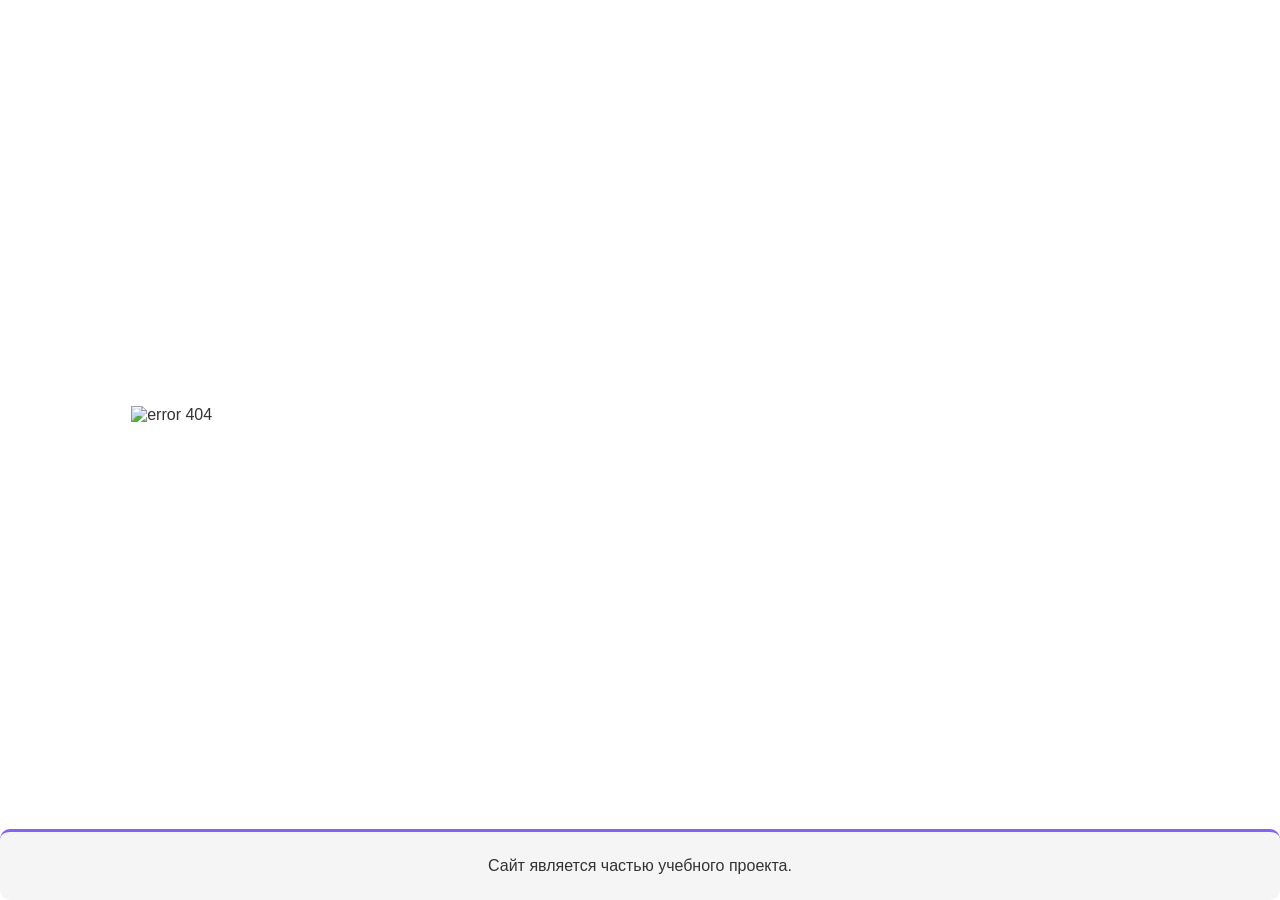
==== DownWithVVP/web/default/index.html @ 388fd5a3 "start rep" ====
<!DOCTYPE html>
<html lang="ru">
<head>
    <meta charset="UTF-8">
    <meta name="viewport" content="width=device-width, initial-scale=1.0">
    <title>Учебный проект</title>
    <style>
        /* Общие стили */
        * {
            margin: 0;
            padding: 0;
            box-sizing: border-box;
        }
        
        body {
            font-size: 16px;
            font-family: "PT Astra Sans", Arial, sans-serif;
            background-color: white;
            color: #333;
            min-height: 100vh;
            display: flex;
            flex-direction: column;
        }
        
        /* Основной контент */
        main {
            display: flex;
            justify-content: center;
            align-items: center;
            flex-grow: 1;
            padding: 4px;
        }
        
        /* Изображение */
        main img {
            width: 80%;
            height: auto;
            object-fit: contain;
        }
        
        /* Подвал */
        footer {
            text-align: center;
            padding: 25px;
            background-color: #f5f5f5;
            border-radius: 10px;
            border-top: 3px solid rgb(134, 98, 242);
        }
        
        footer p {
            margin-bottom: 10px;
        }
        
        footer p:last-child {
            margin-bottom: 0;
        }
    </style>
</head>
<body>
    <main>
        <img src="/404.png" alt="error 404">
    </main>
    
    <footer>
        <p>Сайт является частью учебного проекта.</p>
    </footer>
</body>
</html>
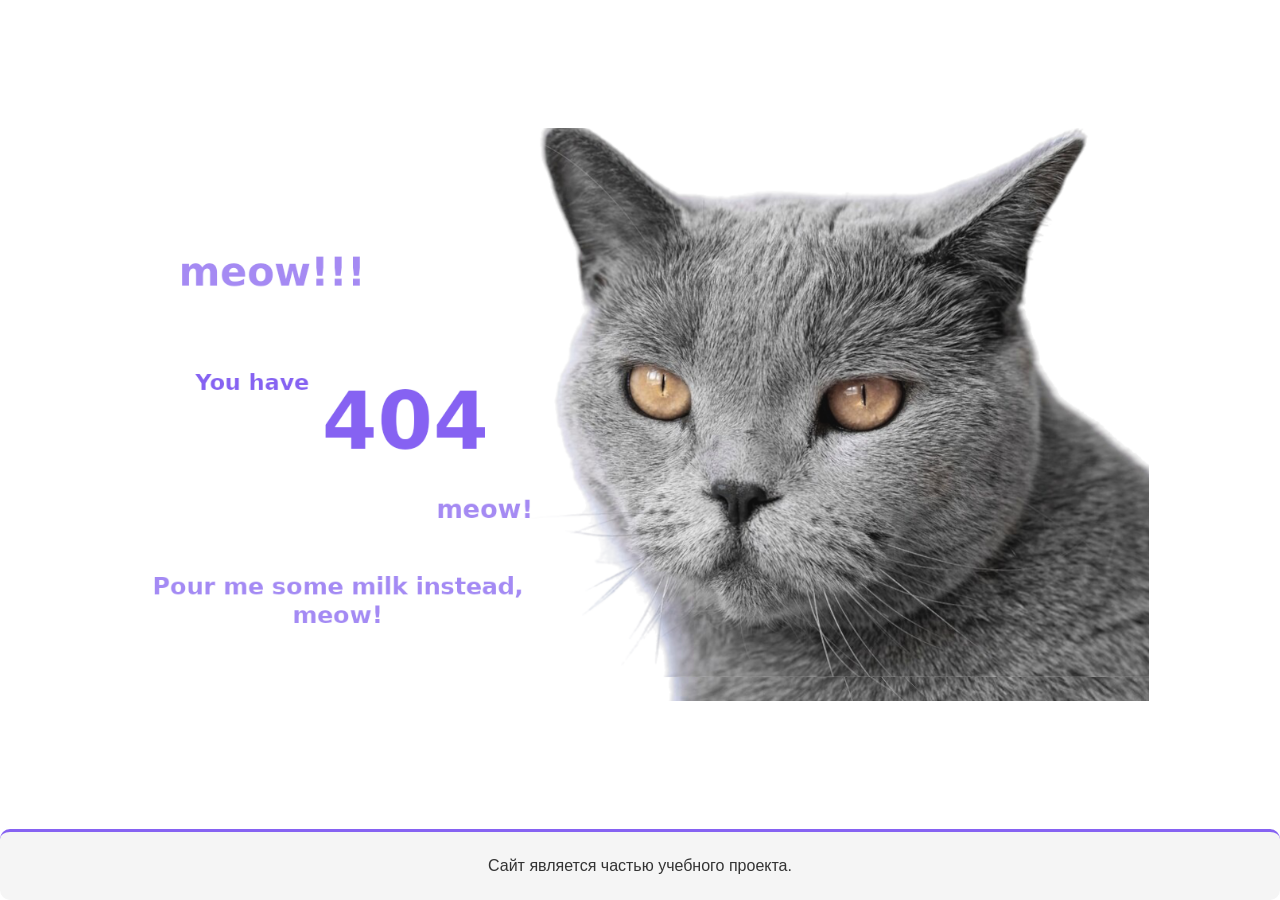
==== commit 84c8fe04: "temp ansible role" ====
--- a/DownWithVVP/web/default/index.html
+++ b/DownWithVVP/web/default/index.html
@@ -58,7 +58,7 @@
 </head>
 <body>
     <main>
-        <img src="/404.png" alt="error 404">
+        <img src="_resourses/404.png" alt="error 404">
     </main>
     
     <footer>
